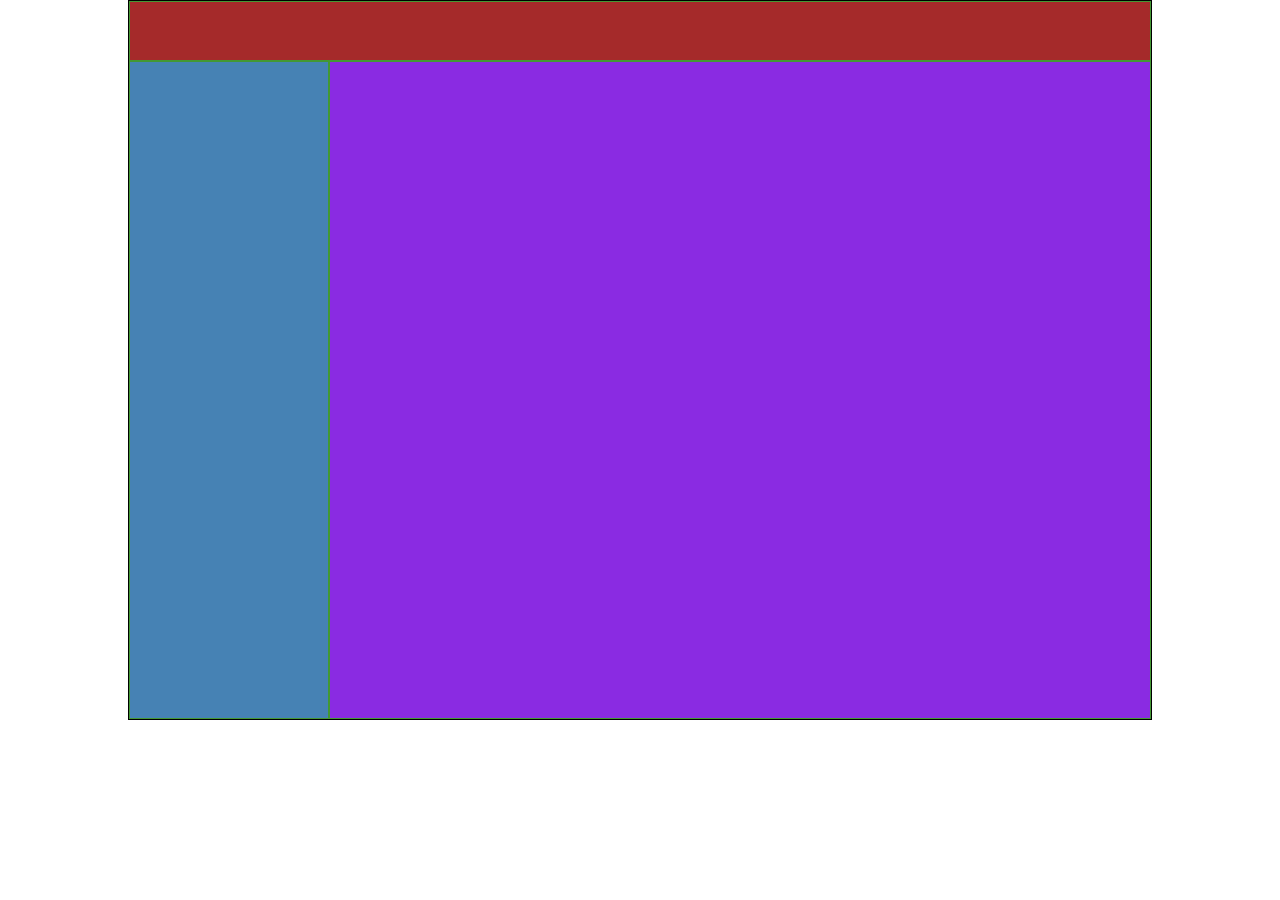
==== vista/grid-con-areas.html @ e930e660 "grid" ====
<!DOCTYPE html>
<html lang="en">
<head>
  <meta charset="UTF-8">
  <meta name="viewport" content="width=device-width, initial-scale=1.0">
  <title>grid con areas</title>
  <link rel="stylesheet" href="../css/grid-con-areas.css">
</head>

<body>
  <section class="container grid-areas">

  <header class="item header"></header>

  <aside class="item sidebar"></aside>

  <main class="item content"></main>
  </section>
  
</body>
</html>
---- css/grid-con-areas.css ----
@import url(style.css);


.grid-areas{
  display: grid;
  grid-template-columns: 200px 1fr;
  grid-template-rows: 60px 1fr;
  grid-template-areas: 
  'header header'
  'sidebar content';
}

.header{
  grid-area: header;
  background-color: brown;
}

.sidebar{
  grid-area: sidebar;
  background-color: steelblue;
}

.content{
  grid-area: content;
  background-color: blueviolet;
}
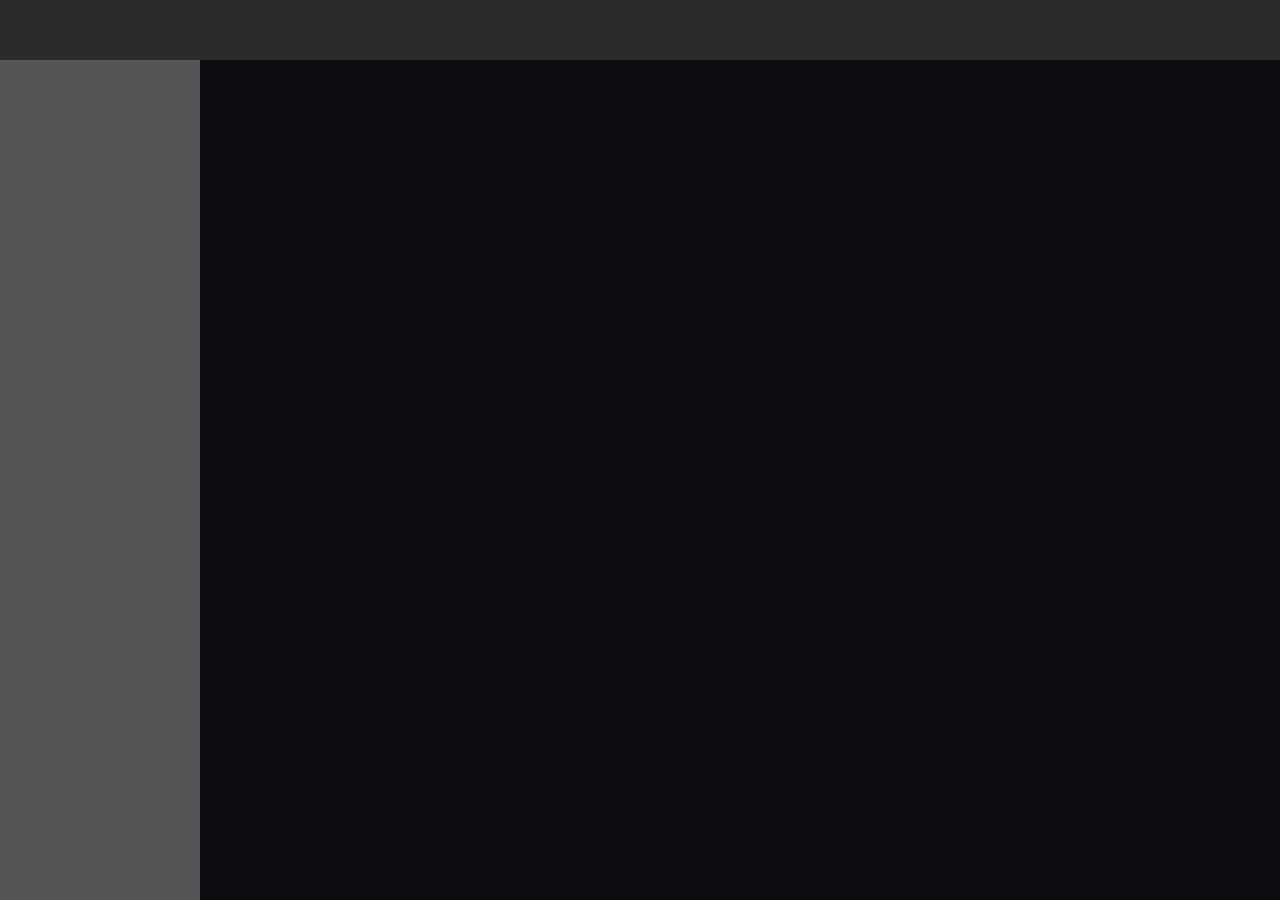
==== commit c0b11a0a: "grid" ====
--- a/vista/grid-con-areas.html
+++ b/vista/grid-con-areas.html
@@ -8,14 +8,12 @@
 </head>
 
 <body>
-  <section class="container grid-areas">
-
-  <header class="item header"></header>
-
-  <aside class="item sidebar"></aside>
-
-  <main class="item content"></main>
-  </section>
+ 
+<section class="contenedor">
+  <header class="header"></header>
+  <aside class="sidebar"></aside>
+  <main class="content"></main>
+</section>
   
 </body>
 </html>--- a/css/grid-con-areas.css
+++ b/css/grid-con-areas.css
@@ -1,10 +1,11 @@
 @import url(style.css);
 
 
-.grid-areas{
+.contenedor{
+  height: 100vh;
   display: grid;
   grid-template-columns: 200px 1fr;
-  grid-template-rows: 60px 1fr;
+  grid-template-rows: 60px 1fr ;
   grid-template-areas: 
   'header header'
   'sidebar content';
@@ -12,15 +13,15 @@
 
 .header{
   grid-area: header;
-  background-color: brown;
+  background-color: rgb(43, 43, 43);
 }
 
 .sidebar{
   grid-area: sidebar;
-  background-color: steelblue;
+  background-color: rgb(85, 85, 85);
 }
 
 .content{
   grid-area: content;
-  background-color: blueviolet;
+  background-color: rgb(13, 12, 14);
 }